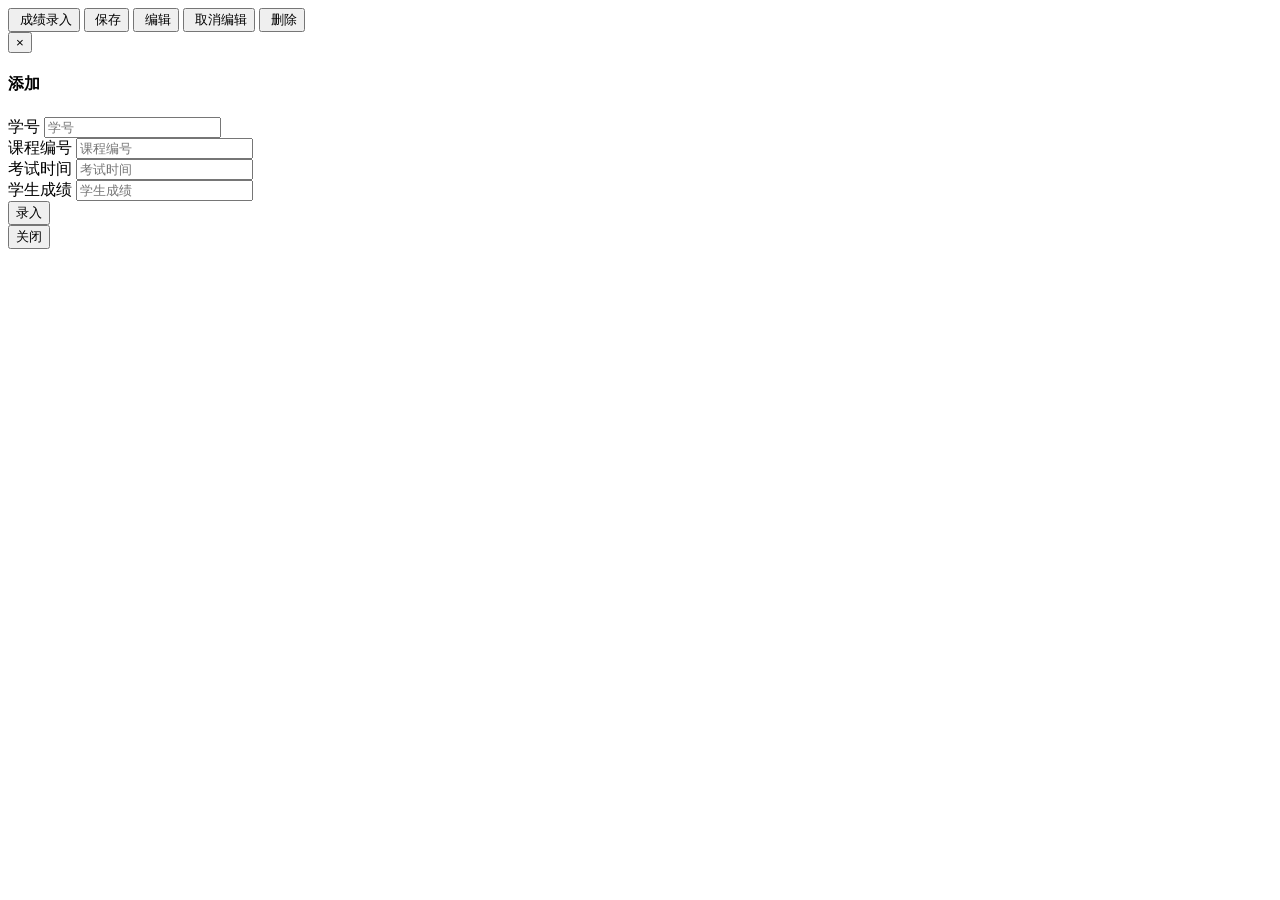
==== src/main/resources/templates/result/result.html @ da1ac391 "完成了学生的修改，删除；还有成绩的展示，可以模糊查询。" ====
﻿<!DOCTYPE html>
<html lang="zh-CN" xmlns:th="http://www.w3.org/1999/xhtml">
<head>
    <meta charset="utf-8">
    <meta http-equiv="X-UA-Compatible" content="IE=edge">
    <meta name="viewport" content="width=device-width, initial-scale=1">
    <!-- 上述3个meta标签*必须*放在最前面，任何其他内容都*必须*跟随其后！ -->
    <meta name="description" content="">
    <meta name="author" content="">
    <title>科目查询</title>
    <!-- Bootstrap必须使用的CSS -->
    <link th:href="@{/static/css/bootstrap.min.css}" rel="stylesheet">
    <!-- Bootstrap中table的插件的css -->
    <link th:href="@{/static/css/bootstrap-table.css}" rel="stylesheet">
    <!-- 小图标的css(非必须的) -->
    <link th:href="@{/static/css/font-awesome.min.css}" rel="stylesheet">
    <!--自己使用的css放到后面-->
    <link th:href="@{/static/css/style.css}" rel="stylesheet">
    <!--配置IE版本兼容，其中解决兼容性的js可以放到 页面内容的前面 -->
    <link th:href="@{/static/css/ie10-viewport-bug-workaround.css}" rel="stylesheet">
    <script th:src="@{/static/js/lib/ie8-responsive-file-warning.js}"></script>
    <script th:src="@{/static/js/lib/ie-emulation-modes-warning.js}"></script>
    <script th:src="@{/static/js/filter.js}"></script>
    <script th:src="@{/static/My97DatePicker/WdatePicker.js}"></script>

    <!-- HTML5 shim 和 Respond.js 是为了让 IE8 支持 HTML5 元素和媒体查询（media queries）功能 -->
    <!-- 警告：通过 file:// 协议（就是直接将 html 页面拖拽到浏览器中）访问页面时 Respond.js 不起作用 -->
    <!--[if lt IE 9]>
    <script th:src="@{/static/js/lib/html5shiv.min.js}"></script>
    <script th:src="@{/static/js/lib/respond.min.js}"></script>
    <![endif]-->

</head>
<body>
 <!--1.工具栏-->
<div class="placeholder hd">
        <span class="setIcon pull-right">
                    <button class=" btn btn-primary " data-toggle='modal' data-target='#myModal' type="button" id="add"><span class="fa fa-add"></span>&nbsp;成绩录入</button>
                    <button class=" btn btn-primary " type="button" id="save"><span class="fa fa-save"></span>&nbsp;保存</button>
                    <button class=" btn btn-primary " type="button" id="edit"><span class="fa fa-edit"></span>&nbsp;编辑</button>
                    <button class=" btn btn-primary " type="button" id="cancel"><span class="fa fa-arrow-left"></span>&nbsp;取消编辑</button>
                    <button class=" btn btn-primary " type="button" id="del"><span class="fa fa-remove"></span>&nbsp;删除</button>
        </span>
</div>
 <!--2.空的Table-->
    <table id="table_result" data-height="360" data-toggle="table">


    </table>
 <!--3.隐藏的弹出框-->
    <div class="modal fade" id="myModal" tabindex="-1" role="dialog" aria-labelledby="myModalLabel" aria-hidden="true">
        <div class="modal-dialog">
            <div class="modal-content">
                <div class="modal-header">
                    <button type="button" class="close" data-dismiss="modal" aria-hidden="true">
                        &times;
                    </button>
                    <h4 class="modal-title" id="myModalLabel">
                        添加
                    </h4>
                </div>
                <div class="modal-body">
                    <form name="placeResult" >
                        <input type="hidden" value="" id="bhId">
                        <div class="form-group">
                            <label for="studentNo">学号</label>
                            <span id="stuNo"></span>
                            <input type="text" class="form-control" id="studentNo" placeholder="学号" required >
                        </div>
                        <div class="form-group">
                            <label for="subjectNo">课程编号</label>
                            <input type="text" class="form-control" id="subjectNo" placeholder="课程编号" required >
                        </div>
                        <div class="form-group">
                            <label for="examDate">考试时间</label>
                           <input type="text" class="form-control" id="examDate" placeholder="考试时间" required >
                        </div>
                        <div class="form-group">
                            <label for="studentResult">学生成绩</label>
                            <input type="text" class="form-control" id="studentResult" placeholder="学生成绩" required>
                        </div>
                        <button type="button" class="btn btn-primary" id="addResult">录入</button>
                    </form>
                </div>
                <div class="modal-footer">
                    <button type="button" class="btn btn-default" data-dismiss="modal">关闭
                    </button>
                </div>
            </div>
        </div>
    </div>


</body>

<!-- 不是兼容性的js放到页面内容后面 -->
<!--所有的前段页面，肯定要用jquery放在第一行  -->
<script th:src="@{/static/js/lib/jquery-1.12.4.js}"></script>
<!--bootstrap要用的js -->
<script th:src="@{/static/js/lib/bootstrap.min.js}"></script>
<!--bootstrap使用的2个table插件 -->
<script th:src="@{/static/js/lib/bootstrap-table.js}"></script>
<script th:src="@{/static/js/lib/bootstrap-table-zh-CN.js}"></script>
<!-- 分页会用到的js -->
<script th:src="@{/static/js/lib/holder.min.js}"></script>
<!-- IE10 viewport hack for Surface/desktop Windows 8 bug -->
<script th:src="@{/static/js/lib/ie10-viewport-bug-workaround.js}"></script>
<!--1.使用bootstrapTable将json数据渲染到页面-->
<script>
    function findResFn() {
        $("#table_result").bootstrapTable({
            url:"/res/getResultList",
            type:"GET",
            dataType:"json",
            pagination:true,
            search:true,
            showRefresh:true,
            pageSize:5,
            pageList:[1,2,3,4,5],
            columns:[
                {
                    field:"resultNo",
                    title:"成绩编号",
                    align:"center",
                    valign:"middle",
                    searchable:true
                },
                {
                    field:"studentName",
                    title:"姓名",
                    align:"center",
                    valign:"middle",
                    searchable:true
                },
                {
                    field:"subjectName",
                    title:"科目",
                    align:"center",
                    valign:"middle",
                    searchable:true
                },
                {
                    field:"examDate",
                    title:"考试时间",
                    align:"center",
                    valign:"middle",
                    searchable:true
                },
                {
                    field:"studentResult",
                    title:"成绩",
                    align:"center",
                    valign:"middle",
                    searchable:true
                }
            ]
        })
    }

    findResFn();

</script>
<!--2.关于表格点击每一行tr背景颜色的变化。添加了一个class——》tr_new，后面的操作全是通过这个class取获取主键进行操作的-->
<script>
   
</script>

<!--3.对添加，保存，编辑，取消编辑，删除，全部删除进行对应的操作-->
<script>
   
</script>
<script>

</script>
<style type="text/css">
   
</style>
</html>
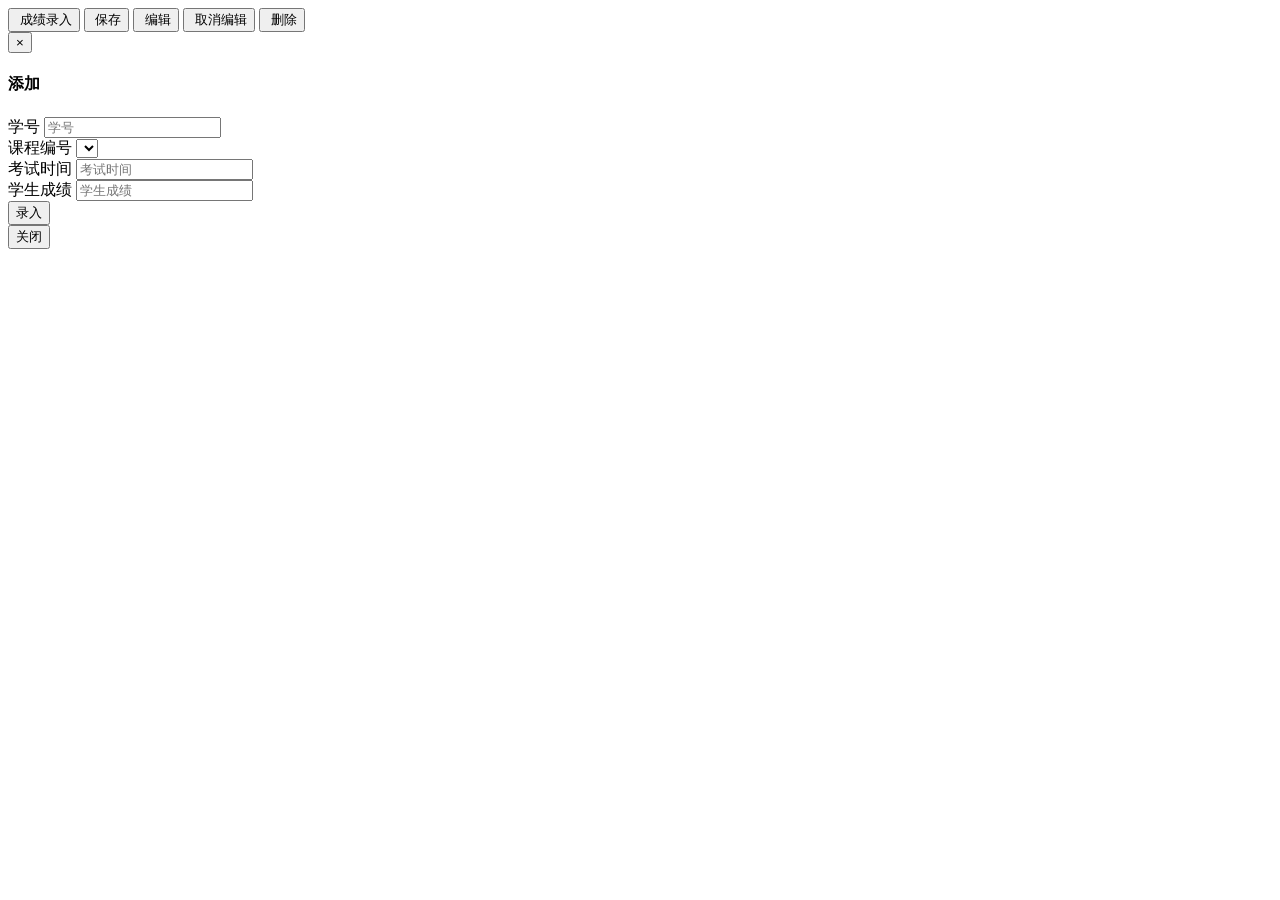
==== commit 2fb7b3ab: "添加了成绩的查询，录入，修改，删除，优化了录入：录入学号可以异步刷新判断，进行提示，课程采用下拉列表，查询了数据库进行显示，时间采用了插件。" ====
--- a/src/main/resources/templates/result/result.html
+++ b/src/main/resources/templates/result/result.html
@@ -69,15 +69,17 @@
                         </div>
                         <div class="form-group">
                             <label for="subjectNo">课程编号</label>
-                            <input type="text" class="form-control" id="subjectNo" placeholder="课程编号" required >
+                            <select id="subjectNo" name="subjectNo" class="form-control">
+                                <option th:each="subject:${subjectList}" th:text="${subject.subjectName}" th:value="${subject.subjectNo}"></option>
+                            </select>
                         </div>
                         <div class="form-group">
                             <label for="examDate">考试时间</label>
-                           <input type="text" class="form-control" id="examDate" placeholder="考试时间" required >
+                            <input type="text" id="examDate" name="endTime" placeholder="考试时间" class="form-control form-datetime"  onfocus="WdatePicker({skin:'whyGreen',dateFmt:'yyyy-MM-dd HH:mm:ss',readOnly:true})" required="required" readonly="">
                         </div>
                         <div class="form-group">
                             <label for="studentResult">学生成绩</label>
-                            <input type="text" class="form-control" id="studentResult" placeholder="学生成绩" required>
+                            <input type="text" maxlength="3" class="form-control" id="studentResult" placeholder="学生成绩" required>
                         </div>
                         <button type="button" class="btn btn-primary" id="addResult">录入</button>
                     </form>
@@ -89,7 +91,6 @@
             </div>
         </div>
     </div>
-
 
 </body>
 
@@ -162,17 +163,144 @@
 </script>
 <!--2.关于表格点击每一行tr背景颜色的变化。添加了一个class——》tr_new，后面的操作全是通过这个class取获取主键进行操作的-->
 <script>
-   
+   $(function(){
+       $("#table_result tbody").on("click","tr",function () {
+           //添加样式前，先将上一次的样式移除
+           $("#table_result tbody tr").removeClass("tr_new");
+           //为当前选中的行，添加类样式tr_new
+           $(this).addClass("tr_new");
+       })
+   })
 </script>
 
-<!--3.对添加，保存，编辑，取消编辑，删除，全部删除进行对应的操作-->
+<!--3.对添加，保存，编辑，取消编辑，删除进行对应的操作-->
 <script>
-   
+   $(function(){
+       //1.删除
+       $("#del").on("click",function(){
+           var trFather = $(".tr_new");
+           if(trFather.length!=1){
+               alert("请选择一行要删除的数据！");
+           }else{
+               var isOK = confirm("您确定要删除吗？");
+               if(isOK){
+                   var resultNo = trFather.children()[0].innerText;
+                   $.ajax({
+                       url:"/res/deleteResult/"+resultNo,
+                       type:"DELETE",
+                       success:function(data){
+                           //将后台的json数据显示弹出，进行温馨提示
+                           alert(data.msg);
+                           //提示完，重新渲染一下页面
+                           window.location.reload();
+                       }
+
+                   })
+               }
+           }
+       })
+
+    //2.编辑
+    $("#edit").on("click",function(){
+        var trFather = $(".tr_new");
+        if(trFather.length!=1){
+            alert("请选择一行要编辑的数据！");
+        }else{
+            var child = trFather.children();
+            child[4].innerHTML = '<input type="text" size="3" maxlength="3" class="studentResult" value="'+child[4].innerText+'"/>';
+            $("#table_result tbody tr").unbind("click");
+        }
+        $(this).unbind("click");
+    })
+
+    //3.取消编辑
+    $("#cancel").on("click",function(){
+        window.location.reload();
+    })
+
+    //4.保存
+    $("#save").on("click",function () {
+        var trFather = $(".tr_new");
+        if(trFather.length!=1){
+            alert("请选择一行数据进行编辑！");
+        }else{
+            var resNo = trFather.children()[0].innerText;
+            var stuResult = $(".studentResult").val();
+            $.ajax({
+                url:"/res/updateResult",
+                type:"PUT",
+                data:{
+                    resultNo:resNo,
+                    studentResult:stuResult
+                },
+                success:function (data) {
+                    alert(data.msg);
+                    window.location.reload();
+                }
+            })
+        }
+    })
+
+    //5.添加
+    $("#addResult").on("click",function () {
+        var studentNo = $("#studentNo").val();
+        var subjectNo = $("#subjectNo").val();
+        var examDate = $("#examDate").val();
+        var studentResult = $("#studentResult").val();
+        $.ajax({
+            url:"/res/addResult",
+            type:"put",
+            data:{
+               studentNo:studentNo,
+               subjectNo:subjectNo,
+               examDate:examDate,
+               studentResult:studentResult
+            },
+            success:function (data) {
+                //1.将后台json数据显示弹出，进行温馨提示
+                alert(date.msg);
+                //2.提示完，重新渲染一下页面
+                window.location.reload();
+            }
+        })
+    })
+
+    //6.对学号进行异步查询
+    $("#studentNo").on("blur",function () {
+        var studentNo = $("#studentNo").val();
+        $("#stuNo").removeClass();
+        if(studentNo!=""){
+            $.ajax({
+                url:"/stu/getStuByNo/"+studentNo,
+                type:"GET",
+                success:function (data) {
+                    $("#stuNo").html("温馨提示:"+data.msg);
+                    $("#stuNo").addClass("blue")
+                }
+            })
+        }else{
+            $("#stuNo").html("温馨提示，学号不能为空！")
+            $("#stuNo").addClass("red")
+        }
+    })
+
+   })
 </script>
 <script>
 
 </script>
 <style type="text/css">
-   
+    .red {
+        color: #ff4c33;
+        font-size: 9px;
+        font-weight: bolder;
+        margin-left: 380px;
+    }
+    .blue {
+        color:blue;
+        font-size: 9px;
+        font-weight: bolder;
+        margin-left: 390px;
+    }
 </style>
 </html>
